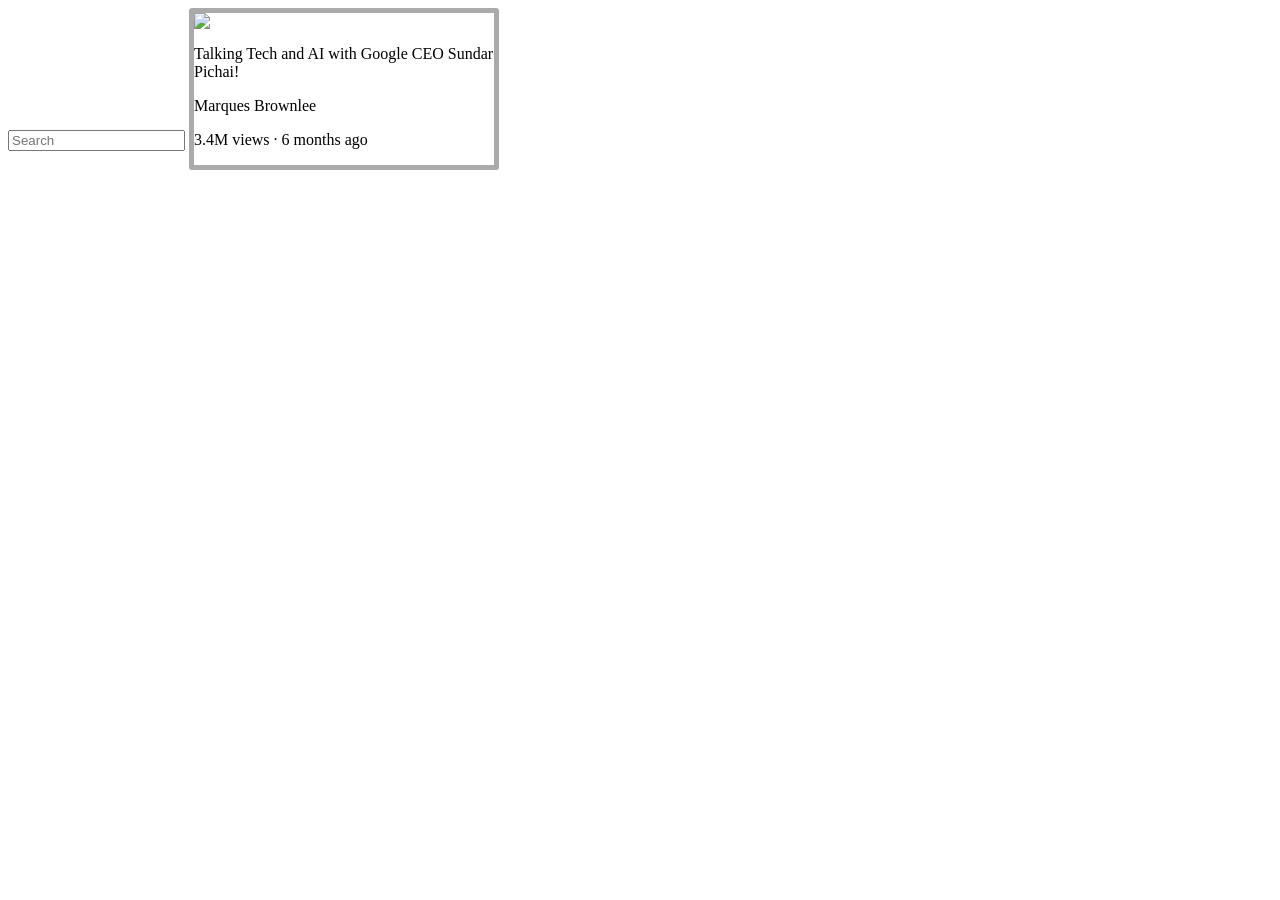
==== src/main/resources/templates/basic/main-page.html @ 988779d3 "thymeleaf review1" ====
<!DOCTYPE html>
<html xmlns:th="http://www.thymeleaf.org">
<head>
    <meta charset="UTF-8" />
    <title>main page</title>
    <style>
        .thumbnail {
          width: 300px;
          display: block;
        }
        .search-bar {
        }
        .video-template {
          display: inline-block;
          width: 300px;
          border: 5px;
          border-radius: 3px;
          border-style: solid;
          border-color: rgba(121, 121, 121, 0.632);
        }
        .video-title {
          width: 300px;
        }
    </style>
</head>
<body>
<input class="search-bar" type="text" placeholder="Search" />
<div class="video-template">
    <img
            class="thumbnail"
            src="/thumnails/aimyon1.png"
            th:src="@{/thumnails/aimyon1.png}"
    />
    <p class="video-title" th:text="${video1.title}">
        Talking Tech and AI with Google CEO Sundar Pichai!
    </p>
    <p class="video-author" th:text="${video1.author}">Marques Brownlee</p>
    <p class="video-stats" th:utext="${video1.status}">
        3.4M views &#183; 6 months ago
    </p>
</div>
</body>
</html>
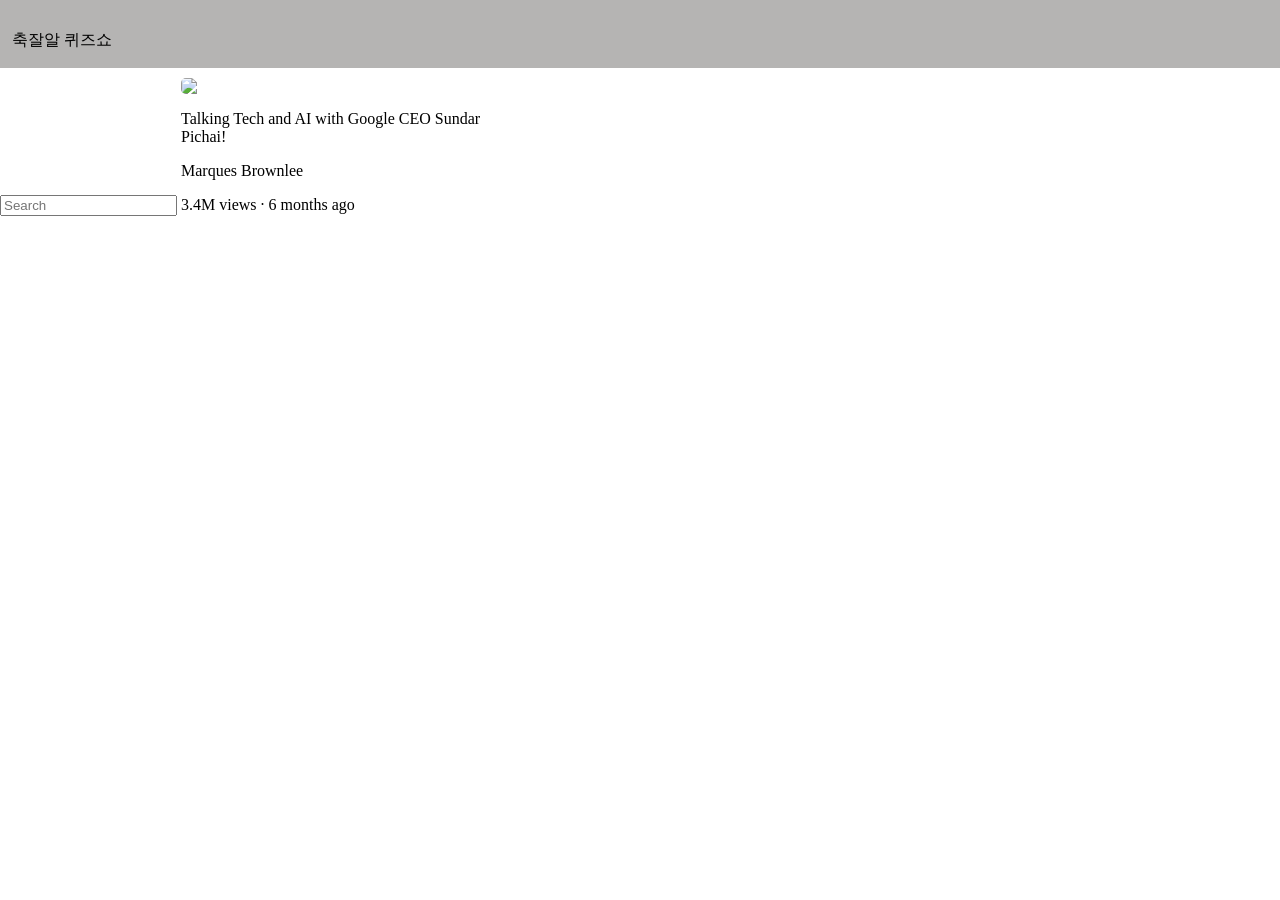
==== commit 3aef0771: "making navbar" ====
--- a/src/main/resources/templates/basic/main-page.html
+++ b/src/main/resources/templates/basic/main-page.html
@@ -4,26 +4,45 @@
     <meta charset="UTF-8" />
     <title>main page</title>
     <style>
+        body {
+          margin: 0px 0px;
+        }
         .thumbnail {
           width: 300px;
           display: block;
+          border-radius: 5px;
         }
         .search-bar {
         }
         .video-template {
           display: inline-block;
           width: 300px;
-          border: 5px;
-          border-radius: 3px;
-          border-style: solid;
-          border-color: rgba(121, 121, 121, 0.632);
         }
         .video-title {
           width: 300px;
         }
+        .nav-bar {
+          display: flex;
+          flex-direction: row;
+          justify-content: space-between;
+          padding-top: 30px;
+          padding-bottom: 17px;
+          margin-bottom: 10px;
+          background-color: rgb(181, 180, 179);
+        }
+        .title {
+          margin-left: 12px;
+        }
     </style>
 </head>
 <body>
+<div class="nav-bar">
+    <div class="left-section">
+        <div class="title">축잘알 퀴즈쇼</div>
+
+    </div>
+</div>
+
 <input class="search-bar" type="text" placeholder="Search" />
 <div class="video-template">
     <img
